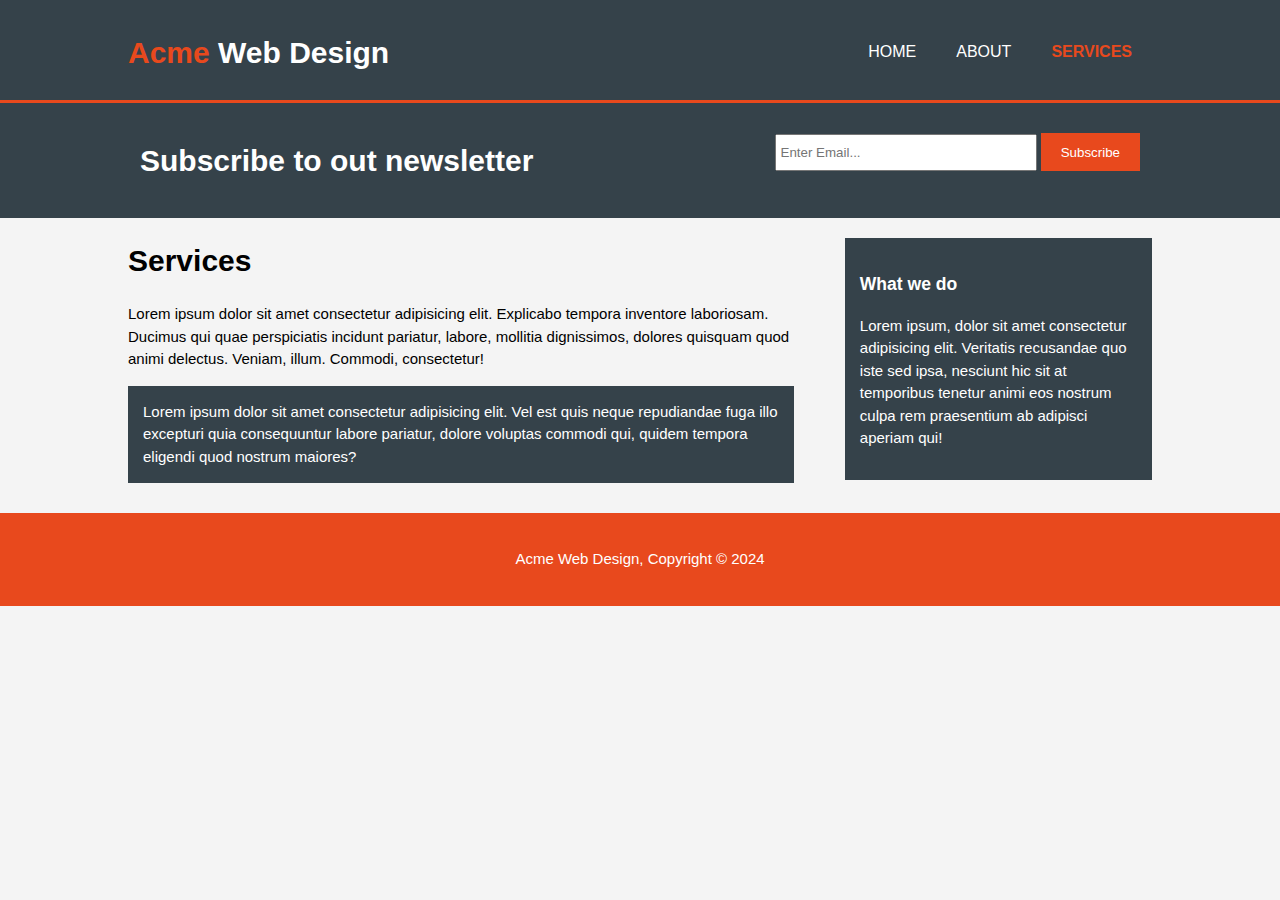
==== acme/services.html @ 4470bb83 "50:12" ====
<!DOCTYPE html>
<html lang="en">
<head>
    <meta charset="UTF-8">
    <meta name="viewport" content="width=device-width">
    <meta name="description" content="Affordable and professional web design">
    <meta name="keywords" content="web design, affordable web design, professional web design">
    <meta name="author" content="Jordan Ferrer">
    <meta name="viewport" content="width=device-width, initial-scale=1.0">
    <title>Acme Web Design | Services</title>
    <link rel="stylesheet" href="./css/style.css">
</head>
<body>
    <header>
        <div class="container">
            <div id="branding">
                <h1><span class="highlight">Acme</span> Web Design</h1>
            </div>
            <nav>
                <ul>
                    <li><a href="index.html">Home</a></li>
                    <li><a href="about.html">About</a></li>
                    <li class="current"><a href="services.html">Services</a></li>
                </ul>
            </nav>
        </div>
    </header>

    <section id="newsletter">
        <div class="container">
            <h1>Subscribe to out newsletter</h1>
            <form>
                <input type="email" placeholder="Enter Email...">
                <button type="submit" class="button_1">Subscribe</button>
            </form>
        </div>
    </section>

    <section id="main">
<div class="container">
    <article id="main-col">
        <h1 class="page-title">Services</h1>
        <p>
        Lorem ipsum dolor sit amet consectetur adipisicing elit. Explicabo tempora inventore laboriosam. Ducimus qui quae perspiciatis incidunt pariatur, labore, mollitia dignissimos, dolores quisquam quod animi delectus. Veniam, illum. Commodi, consectetur!
    </p>
    <p class="dark">
        Lorem ipsum dolor sit amet consectetur adipisicing elit. Vel est quis neque repudiandae fuga illo excepturi quia consequuntur labore pariatur, dolore voluptas commodi qui, quidem tempora eligendi quod nostrum maiores?
    </p>
    </article>

    <aside id="sidebar">
        <div class="dark">
        <h3>What we do</h3>
        <p>Lorem ipsum, dolor sit amet consectetur adipisicing elit. Veritatis recusandae quo iste sed ipsa, nesciunt hic sit at temporibus tenetur animi eos nostrum culpa rem praesentium ab adipisci aperiam qui!</p>
        </div>
    </aside>
</div>
    </section>

    <footer>
        <p>Acme Web Design, Copyright &copy; 2024</p>
    </footer>
</body>
</html>
---- acme/css/style.css ----
body{
    font: 15px/1.5 Arial, Helvetica, sans-serif;
    padding:0;
    margin:0;
    background-color: #f4f4f4;
}

/* Global */
.container{
    width:80%;
    margin:auto;
    overflow:hidden;
}

ul{
    margin:0;
    padding:0;
}

.button_1{
    height:38px;
    background:#e8491d;
    border:0;
    padding-left:20px;
    padding-right:20px;
    color:#ffffff;
}

.dark{
    padding:15px;
    background:#35424a;
    color:#ffffff;
    margin-top:10px;
    margin-bottom:10px;
}

/* Header **/
header{
    background:#35424a;
    color:#ffffff;
    padding-top:30px;
    min-height:70px;
    border-bottom:#e8491d 3px solid;
}

header a{
    color:#ffffff;
    text-decoration:none;
    text-transform: uppercase;
    font-size:16px;
}

header li{
    float:left;
    display:inline;
    padding: 0 20px 0 20px;
}

header #branding{
    float:left;
}

header #branding h1{
    margin:0;
}

header nav{
    float:right;
    margin-top:10px;
}

header .highlight, header .current a{
    color:#e8491d;
    font-weight:bold;
}

header a:hover{
    color:#cccccc;
    font-weight:bold;
}

/* Showcase */
#showcase{
    min-height:400px;
    background:url('../img/showcase.png') no-repeat 0 -400px;
    text-align:center;
    color:#ffffff;
}

#showcase h1{
    margin-top:100px;
    font-size:55px;
    margin-bottom:10px;
}

#showcase p{
    font-size:20px;
}

/* Newsletter */
#newsletter{
    padding:15px;
    color:#ffffff;
    background:#35424a
}

#newsletter h1{
    float:left;
}

#newsletter form{
    float:right;
    margin-top:15px;
}

#newsletter input[type="email"]{
    padding:4px;
    height:25px;
    width:250px;
}

/* Boxes */
#boxes{
    margin-top:20px;
}

#boxes .box{
    float:left;
    text-align: center;
    width:30%;
    padding:10px;
}

#boxes .box img{
    width:90px;
}

/* Sidebar */
aside#sidebar{
    float: right;
    width:30%;
    margin-top:10px;
}

/* main-col*/
article#main-col{
    float:left;
    width:65%;
}

footer{
    padding:20px;
    margin-top:20px;
    color:#ffffff;
    background-color:#e8491d;
    text-align: center;
}
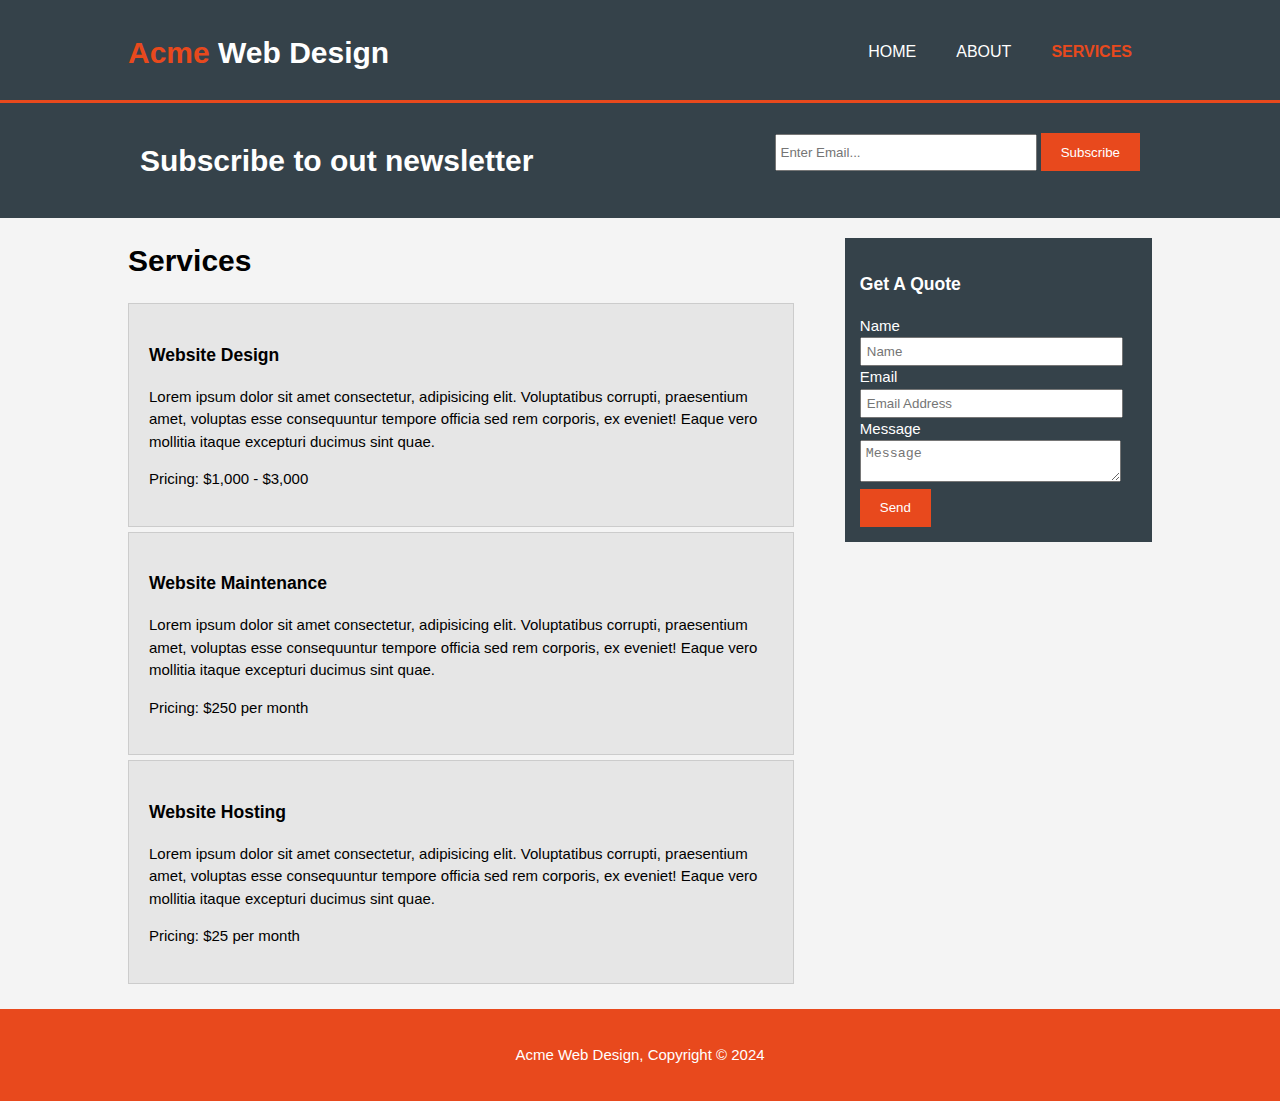
==== commit d1c71311: "Completed" ====
--- a/acme/services.html
+++ b/acme/services.html
@@ -40,19 +40,44 @@
 <div class="container">
     <article id="main-col">
         <h1 class="page-title">Services</h1>
-        <p>
-        Lorem ipsum dolor sit amet consectetur adipisicing elit. Explicabo tempora inventore laboriosam. Ducimus qui quae perspiciatis incidunt pariatur, labore, mollitia dignissimos, dolores quisquam quod animi delectus. Veniam, illum. Commodi, consectetur!
-    </p>
-    <p class="dark">
-        Lorem ipsum dolor sit amet consectetur adipisicing elit. Vel est quis neque repudiandae fuga illo excepturi quia consequuntur labore pariatur, dolore voluptas commodi qui, quidem tempora eligendi quod nostrum maiores?
-    </p>
+        <ul id="services">
+            <li>
+                <h3>Website Design</h3>
+                <p>Lorem ipsum dolor sit amet consectetur, adipisicing elit. Voluptatibus corrupti, praesentium amet, voluptas esse consequuntur tempore officia sed rem corporis, ex eveniet! Eaque vero mollitia itaque excepturi ducimus sint quae.</p>
+                <p>Pricing: $1,000 - $3,000</p>
+            </li>
+            <li>
+                <h3>Website Maintenance</h3>
+                <p>Lorem ipsum dolor sit amet consectetur, adipisicing elit. Voluptatibus corrupti, praesentium amet, voluptas esse consequuntur tempore officia sed rem corporis, ex eveniet! Eaque vero mollitia itaque excepturi ducimus sint quae.</p>
+                <p>Pricing: $250 per month</p>
+            </li>
+            <li>
+                <h3>Website Hosting</h3>
+                <p>Lorem ipsum dolor sit amet consectetur, adipisicing elit. Voluptatibus corrupti, praesentium amet, voluptas esse consequuntur tempore officia sed rem corporis, ex eveniet! Eaque vero mollitia itaque excepturi ducimus sint quae.</p>
+                <p>Pricing: $25 per month</p>
+            </li>
+        </ul>
     </article>
 
     <aside id="sidebar">
         <div class="dark">
-        <h3>What we do</h3>
-        <p>Lorem ipsum, dolor sit amet consectetur adipisicing elit. Veritatis recusandae quo iste sed ipsa, nesciunt hic sit at temporibus tenetur animi eos nostrum culpa rem praesentium ab adipisci aperiam qui!</p>
-        </div>
+        <h3>Get A Quote</h3>
+        <form class="quote">
+            <div>
+                <label>Name</label><br>
+                <input type ="text" placeholder="Name">
+            </div>
+            <div>
+                <label>Email</label><br>
+                <input type ="email" placeholder="Email Address">
+            </div>
+            <div>
+                <label>Message</label><br>
+                <textarea placeholder="Message"></textarea>
+            </div>
+            <button class="button_1" type="submit">Send</button>
+        </form>
+    </div>
     </aside>
 </div>
     </section>
--- a/acme/css/style.css
+++ b/acme/css/style.css
@@ -142,10 +142,24 @@
     margin-top:10px;
 }
 
+aside#sidebar .quote input, aside#sidebar .quote textarea{
+    width:90%;
+    padding:5px;
+}
+
 /* main-col*/
 article#main-col{
     float:left;
     width:65%;
+}
+
+/* Services */
+ul#services li{
+    list-style:none;
+    padding:20px;
+    border:#cccccc solid 1px;
+    margin-bottom:5px;
+    background: #e6e6e6;
 }
 
 footer{
@@ -154,4 +168,38 @@
     color:#ffffff;
     background-color:#e8491d;
     text-align: center;
+}
+
+/* Media Queries */
+@media(max-width: 768px){
+    header #branding,
+    header nav,
+    header nav li,
+    #newsletter h1,
+    #newsletter form,
+    #boxes .box,
+    article#main-col,
+    aside#sidebar{
+        float:none;
+        text-align:center;
+        width:100%;
+    }
+
+    header{
+        padding-bottom:20px;
+    }
+
+    #showcase h1{
+        margin-top:40px;
+    }
+
+    #newsletter button, .quote button{
+        display:block;
+        width:100%;
+    }
+
+    #newsletter form input[type="email"], .quote input, .quote textarea{
+        width:100%;
+        margin-bottom:5px;
+    }
 }